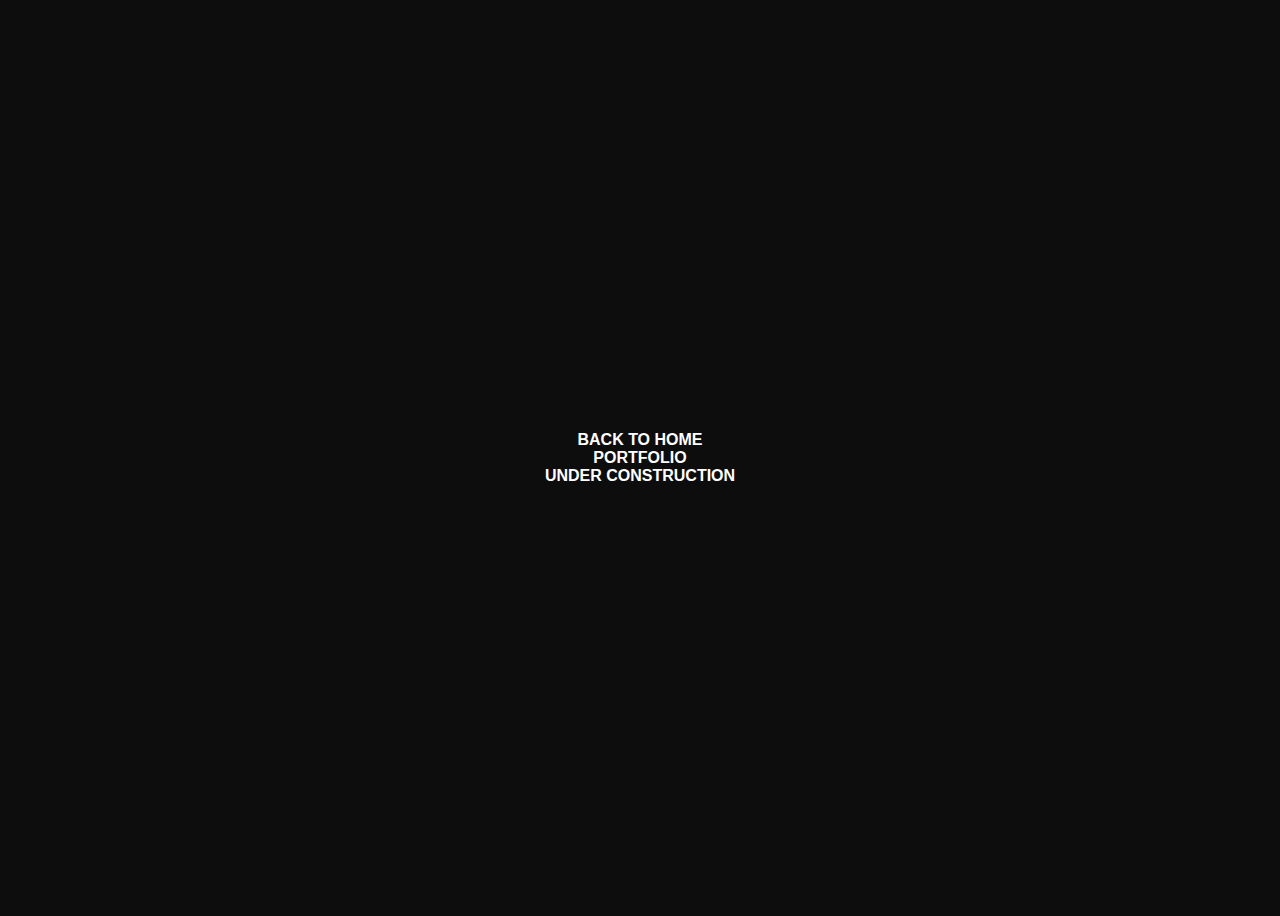
==== portfolio.html @ 7ac6c482 "Added portfolio.html" ====
<!DOCTYPE HTML>
<html lang="en">
<head>
    <meta charset="UTF-8">
    <meta name="viewport" content="width=device-width, initial-scale=1.0">
    <title>Portfolio</title>
    <meta name="description" content="Description of your portfolio.">
    <link rel="stylesheet" type="text/css" href="styles.css">
</head>
<body>
    <main>
        <a href="index.html">Back to Home</a>
        <p>Portfolio</p>
        <p>Under construction</p>
    </main>
</body>
</html>
---- styles.css ----
a, p {
    color: white;
    text-decoration: none;
    margin: 0 10px;
    color: white;
    font: bold 16px Helvetica, Arial, sans-serif;
    text-transform: uppercase;
}

body {
    display: flex;
    text-align: center;
    align-items: center;
    justify-content: center;
    min-height: 100vh;
    background: #0d0d0d;
}
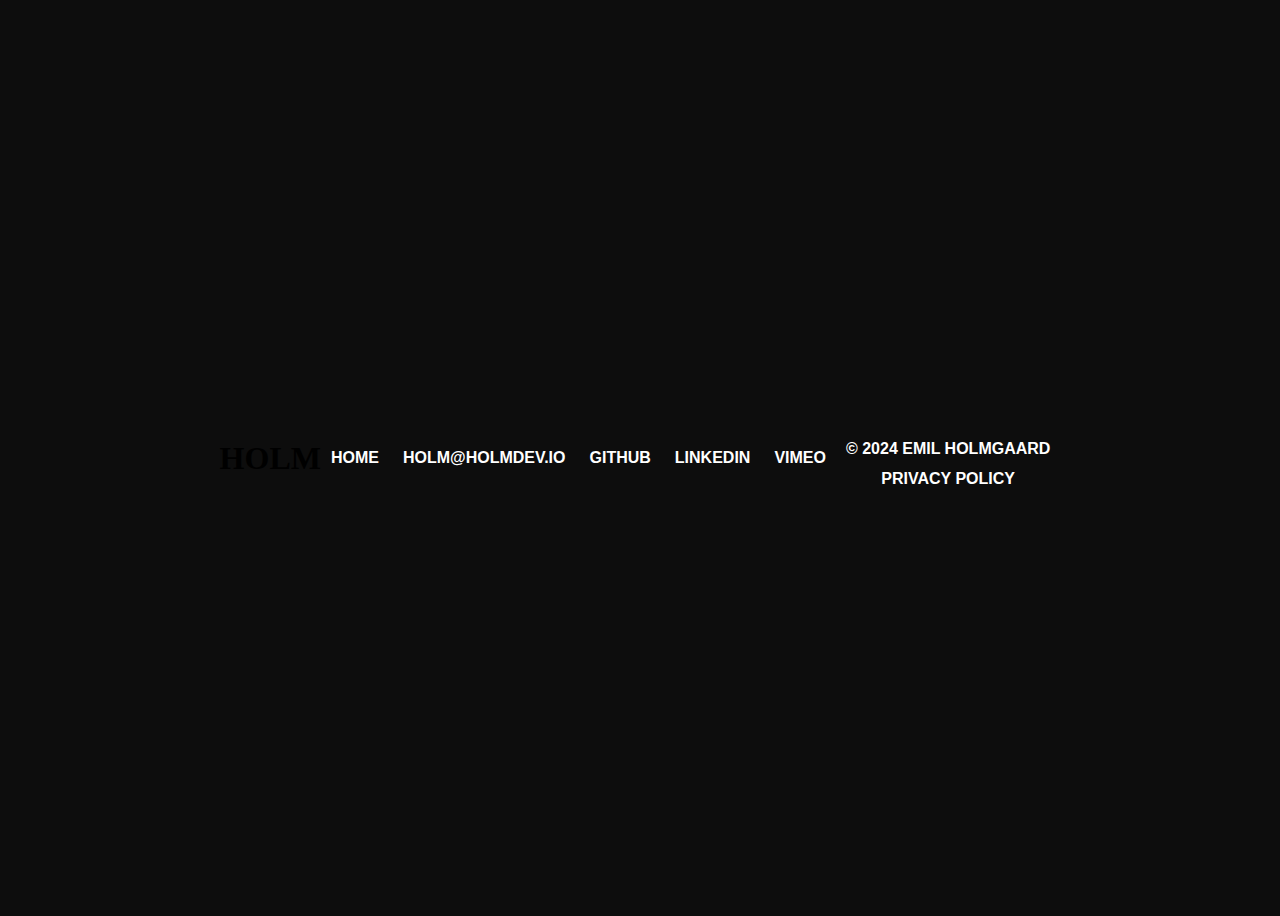
==== commit cb974961: "Update portfolio.html" ====
--- a/portfolio.html
+++ b/portfolio.html
@@ -1,17 +1,33 @@
-<!DOCTYPE HTML>
+<!DOCTYPE html>
 <html lang="en">
 <head>
     <meta charset="UTF-8">
     <meta name="viewport" content="width=device-width, initial-scale=1.0">
-    <title>Portfolio</title>
-    <meta name="description" content="Description of your portfolio.">
+    <title>Emil Holmgaard Kristoffersen - Developer</title>
+    <meta name="description" content="Contact me at holm@holmdev.io. Explore my portfolio, GitHub, Vimeo, and LinkedIn.">
+    <link rel="icon" href="/holm-favicon-16.png" sizes="16x16" type="image/png">
+    <link rel="icon" href="/holm-favicon-32.png" sizes="32x32" type="image/png">
+    <link rel="icon" href="/holm-favicon-192.png" sizes="192x192" type="image/png">
+    <link rel="icon" href="/holm-favicon-512.png" sizes="512x512" type="image/png">
     <link rel="stylesheet" type="text/css" href="styles.css">
+    <script type="application/ld+json" src="schema.json"></script>
 </head>
-<body>
-    <main>
-        <a href="index.html">Back to Home</a>
-        <p>Portfolio</p>
-        <p>Under construction</p>
-    </main>
-</body>
-</html>
+    <body>
+        <header>
+            <h1>HOLM</h1>
+        </header>
+        <main>
+            <nav>
+                <a href="index.html">Home</a>
+                <a href="mailto:holm@holmdev.io" aria-label="Email me">holm@holmdev.io</a>
+                <a href="https://github.com/holmek" target="_blank" rel="noopener noreferrer">GitHub</a>
+                <a href="https://www.linkedin.com/in/emil-holmgaard-kristoffersen-13638729b" target="_blank" rel="noopener noreferrer">LinkedIn</a>
+                <a href="https://vimeo.com/user210450036" target="_blank" rel="noopener noreferrer">Vimeo</a>
+            </nav>
+        </main>
+        <footer>
+            <p>&copy; 2024 Emil Holmgaard</p>
+            <a href="https://docs.github.com/en/site-policy/privacy-policies/github-privacy-statement" target="_blank" rel="noopener noreferrer">Privacy policy</a>
+        </footer>
+    </body>
+    </html>
--- a/styles.css
+++ b/styles.css
@@ -2,9 +2,9 @@
     color: white;
     text-decoration: none;
     margin: 0 10px;
-    color: white;
     font: bold 16px Helvetica, Arial, sans-serif;
     text-transform: uppercase;
+    padding: 12px 0px;
 }
 
 body {
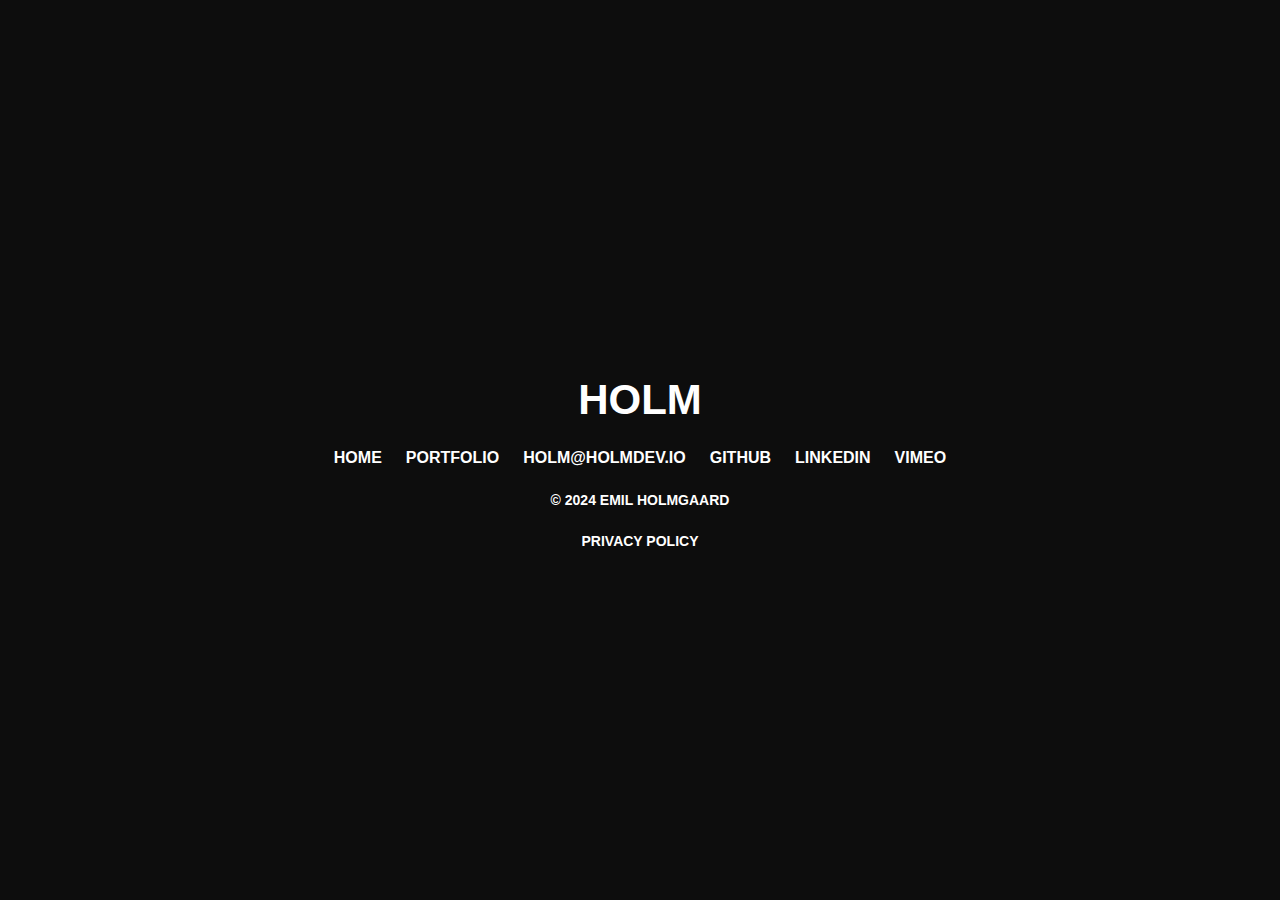
==== commit d51ee570: "Update portfolio.html" ====
--- a/portfolio.html
+++ b/portfolio.html
@@ -19,6 +19,7 @@
         <main>
             <nav>
                 <a href="index.html">Home</a>
+                <a href="portfolio.html">Portfolio</a>
                 <a href="mailto:holm@holmdev.io" aria-label="Email me">holm@holmdev.io</a>
                 <a href="https://github.com/holmek" target="_blank" rel="noopener noreferrer">GitHub</a>
                 <a href="https://www.linkedin.com/in/emil-holmgaard-kristoffersen-13638729b" target="_blank" rel="noopener noreferrer">LinkedIn</a>
--- a/styles.css
+++ b/styles.css
@@ -1,17 +1,41 @@
-a, p {
-    color: white;
-    text-decoration: none;
-    margin: 0 10px;
-    font: bold 16px Helvetica, Arial, sans-serif;
-    text-transform: uppercase;
-    padding: 12px 0px;
-}
-
 body {
     display: flex;
-    text-align: center;
+    flex-direction: column;
     align-items: center;
     justify-content: center;
     min-height: 100vh;
     background: #0d0d0d;
+    margin: 0;
+    cursor: url('sti/til/custom-cursor.png'), auto;
 }
+
+a, p, h1, h2 {
+    color: white;
+    text-decoration: none;
+    margin: 0 10px;
+    font-family: Helvetica, Arial, sans-serif;
+    font-weight: bold;
+    text-transform: uppercase;
+    padding: 25px 0px;
+}
+
+a:hover {
+    color: white;
+    border-bottom: 2px solid white;
+    padding-bottom: 3px;
+}
+
+header {
+    text-align: center;
+    font-size: 21px;
+}
+
+main {
+    text-align: center;
+    font-size: 16px;
+}
+
+footer {
+    text-align: center;
+    font-size: 14px;
+}
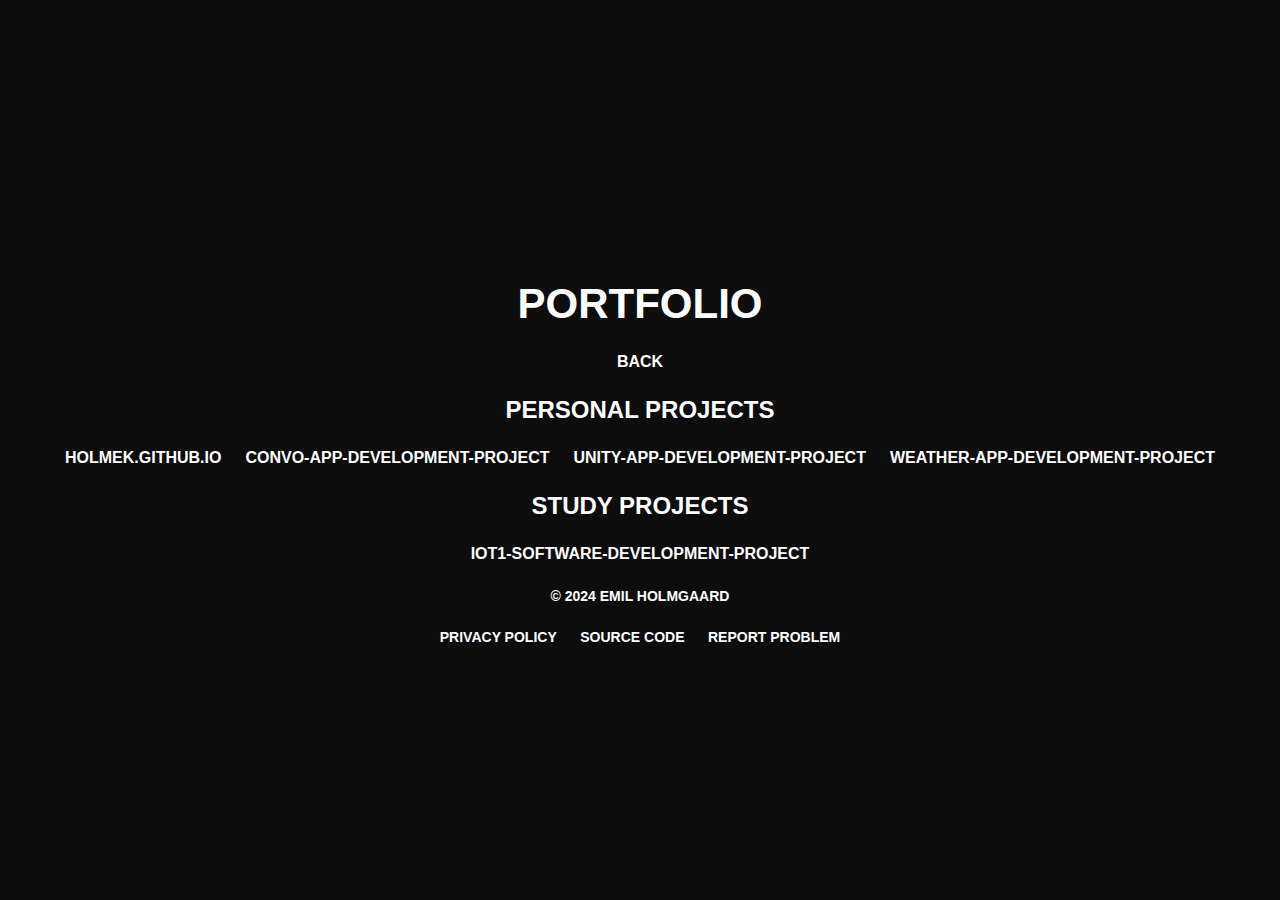
==== commit b9f9cd1f: "Update portfolio.html" ====
--- a/portfolio.html
+++ b/portfolio.html
@@ -14,21 +14,27 @@
 </head>
     <body>
         <header>
-            <h1>HOLM</h1>
+            <h1>Portfolio</h1>
         </header>
         <main>
+            <a href="index.html">Back</a>
+            <h2>Personal projects</h2>
             <nav>
-                <a href="index.html">Home</a>
-                <a href="portfolio.html">Portfolio</a>
-                <a href="mailto:holm@holmdev.io" aria-label="Email me">holm@holmdev.io</a>
-                <a href="https://github.com/holmek" target="_blank" rel="noopener noreferrer">GitHub</a>
-                <a href="https://www.linkedin.com/in/emil-holmgaard-kristoffersen-13638729b" target="_blank" rel="noopener noreferrer">LinkedIn</a>
-                <a href="https://vimeo.com/user210450036" target="_blank" rel="noopener noreferrer">Vimeo</a>
+                <a href="https://github.com/holmek/holmek.github.io.git">holmek.github.io</a>
+                <a href="https://github.com/holmek/Convo-App-Development-Project" aria-label="Email me">Convo-App-Development-Project</a>
+                <a href="https://github.com/holmek/Unity-App-Development-Project" target="_blank" rel="noopener noreferrer">Unity-App-Development-Project</a>
+                <a href="https://github.com/holmek/Weather-App-Development-Project" target="_blank" rel="noopener noreferrer">Weather-App-Development-Project</a>
+            </nav>
+            <h2>Study projects</h2>
+            <nav>
+                <a href="https://github.com/holmek/IoT1-Software-Development-Project">IoT1-Software-Development-Project</a>
             </nav>
         </main>
         <footer>
             <p>&copy; 2024 Emil Holmgaard</p>
             <a href="https://docs.github.com/en/site-policy/privacy-policies/github-privacy-statement" target="_blank" rel="noopener noreferrer">Privacy policy</a>
+            <a href="https://github.com/holmek/holmek.github.io" target="_blank" rel="noopener noreferrer">Source Code</a>
+            <a href="https://github.com/holmek/holmek.github.io/issues" target="_blank" rel="noopener noreferrer">Report problem</a>
         </footer>
     </body>
     </html>
